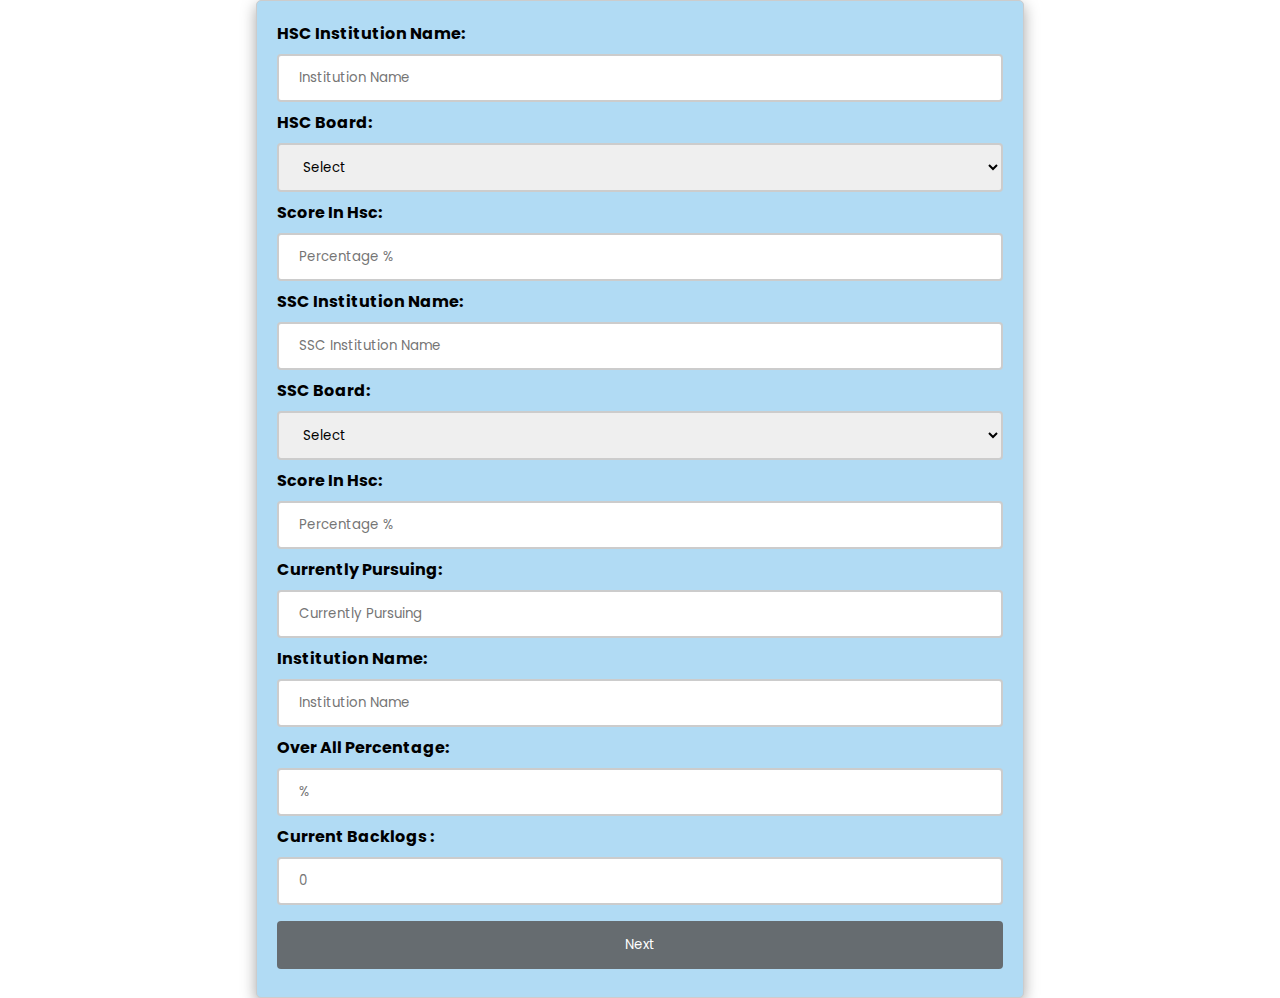
==== institutionDetails.html @ cd94abe6 "Final Commit" ====
<!DOCTYPE html>
<html lang="en">

<head>
    <meta charset="UTF-8">
    <meta http-equiv="X-UA-Compatible" content="IE=edge">
    <meta name="viewport" content="width=device-width, initial-scale=1.0">
    <title>Multi Registration Form</title>
    <!-- Link to CSS stylesheet -->
    <link rel="stylesheet" href="./css/index.css">
    <link type="image/png" sizes="120x120" rel="icon"
        href="https://img.icons8.com/ios-glyphs/30/null/business-contact.png">
</head>

<body>
    <!-- Container for form -->
    <div class="container">
        <!-- Form Container -->
        <div class="form-container">
            <!-- Form to submit data to UploadDocument.html page -->
            <form action="./UploadDocument.html">
                <!-- Container for HSC Institution Name field -->
                <div class="myNameContainer">
                    <label for="HSCInstitutionName">HSC Institution Name:</label>
                    <div class="nameContainer">
                        <!-- Input field for HSC Institution Name -->
                        <input type="text" id="HSCInstitutionName" name="HSCInstitutionName"
                            placeholder="Institution Name">
                    </div>
                </div>
                <!-- Select field for HSC Board -->
                <label for="HSCBoard">HSC Board:</label>
                <select name="HSCBoard" id="HSCBoard" required>
                    <!-- Options for HSC Board -->
                    <option value="Select">Select</option>
                    <option value="CBSC">CBSC</option>
                    <option value="ICSC">ICSC</option>
                    <option value="State Board">State Board</option>
                </select>

                <!-- Label and input field for HSC Score -->
                <label for="ScoreInHsc">Score In Hsc:</label>
                <input type="text" id="ScoreInHsc" name="ScoreInHsc" placeholder="Percentage %">

                <!-- Container for SSC Institution Name field -->
                <div class="myNameContainer">
                    <label for="SSC Institution Name">SSC Institution Name:</label>
                    <div class="nameContainer">
                        <!-- Input field for SSC Institution Name -->
                        <input type="text" id="SSCInstitutionName" name="SSCInstitutionName"
                            placeholder="SSC Institution Name">
                    </div>
                </div>

                <!-- Select field for SSC Board -->
                <label for=">SSC Board">SSC Board:</label>
                <select name="SSCBoard" id="SSC Board" required>
                    <!-- Options for SSC Board -->
                    <option value="Select">Select</option>
                    <option value="SSC Board">SSC Board</option>
                    <option value="ICSC">ICSC</option>
                    <option value="CBSC">CBSC</option>
                    <option value="State Board">State Board</option>
                </select>

                <!-- Label and input field for SSC Score -->
                <label for="ScoreInHsc">Score In Hsc:</label>
                <input type="text" id="ScoreInHsc" name="ScoreInHsc" placeholder="Percentage %">

                <!-- Currently Pursuing -->
                <div class="myNameContainer">
                    <label for="Currently Pursuing">Currently Pursuing:</label>
                    <div class="nameContainer">
                        <input type="text" id="CurrentlyPursuing" name="CurrentlyPursuing"
                            placeholder="Currently Pursuing">
                    </div>
                </div>
                <!-- Institution Name -->
                <div class="myNameContainer">
                    <label for="InstitutionName">Institution Name:</label>
                    <div class="nameContainer">
                        <input type="text" id="InstitutionName" name="InstitutionName" placeholder="Institution Name">
                    </div>
                </div>
                <!-- Institution Name -->
                <div>
                    <label for="OAP">Over All Percentage:</label>
                    <input type="text" id="email" name="email" placeholder="%">
                </div>
                <div>
                    <label for="CB">Current Backlogs :</label>
                    <input type="number" id="Nationality" name="Nationality" placeholder="0">
                    <input type="submit" value="Next">
                </div>
            </form>
        </div>
    </div>
    <!-- JavaScript File Link Here -->
    <script src="./js/institutionDetails.js"></script>
</body>

</html>
---- css/index.css ----
@import url('https://fonts.googleapis.com/css2?family=Poppins&family=Roboto&display=swap');

* {
  padding: 0;
  margin: 0;
  box-sizing: border-box;
  font-family: 'Poppins', sans-serif;
}

.form-container {
  width: 60vw;
  padding: 20px;
  border: 1px solid #ccc;
  border-radius: 5px;
  margin: 0 auto;
  background-color: #b1dbf4;
  box-shadow: rgba(0, 0, 0, 0.35) 0px 5px 15px;
}

h1 {
  text-align: center;
  font-family: 'Franklin Gothic Medium', 'Arial Narrow', Arial, sans-serif;

}

label {
  font-weight: bold;
  margin-bottom: 10px;
}

input[type="text"],
input[type="email"],
input[type="password"],
input[type="date"],
input[type="number"] {
  width: 100%;
  padding: 12px 20px;
  margin: 8px 0;
  box-sizing: border-box;
  border: 2px solid #ccc;
  border-radius: 4px;
}

select {
  width: 100%;
  padding: 12px 20px;
  margin: 8px 0;
  box-sizing: border-box;
  border: 2px solid #ccc;
  border-radius: 4px;
}

input[type="submit"] {
  width: 100%;
  background-color: #666c70;
  color: white;
  padding: 14px 20px;
  margin: 8px 0;
  border: none;
  border-radius: 4px;
  cursor: pointer;
}

input[type="submit"]:hover {
  background-color: green;
}

.nameContainer {
  display: flex;
}

.moreAdrees {
  display: flex;
}

#lastname,
#lastname {
  margin-left: 20px;
}

#City {
  margin-right: 20px;
}

.doc {
  margin: 20px;
}

.required {
  color: red;
}

.main-container {
  height: 100vh;
}

#container {
  display: flex;
  justify-content: center;
  align-items: center;
}
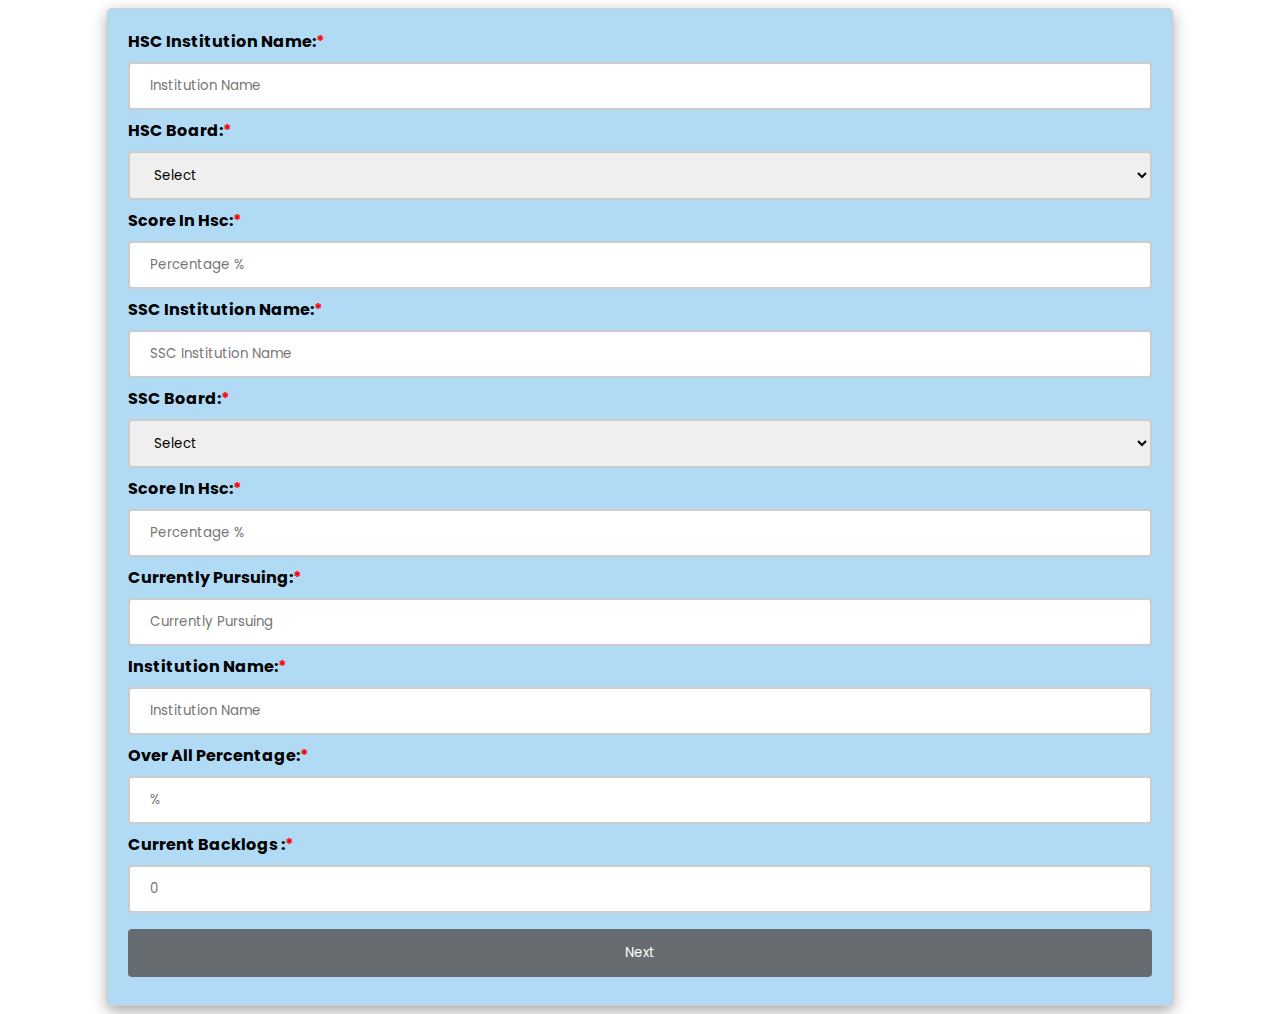
==== commit 4e857d91: "not complete" ====
--- a/institutionDetails.html
+++ b/institutionDetails.html
@@ -21,15 +21,15 @@
             <form action="./UploadDocument.html">
                 <!-- Container for HSC Institution Name field -->
                 <div class="myNameContainer">
-                    <label for="HSCInstitutionName">HSC Institution Name:</label>
+                    <label for="HSCInstitutionName">HSC Institution Name:<span class="required">*</span></label>
                     <div class="nameContainer">
                         <!-- Input field for HSC Institution Name -->
                         <input type="text" id="HSCInstitutionName" name="HSCInstitutionName"
-                            placeholder="Institution Name">
+                            placeholder="Institution Name" required>
                     </div>
                 </div>
                 <!-- Select field for HSC Board -->
-                <label for="HSCBoard">HSC Board:</label>
+                <label for="HSCBoard">HSC Board:<span class="required">*</span></label>
                 <select name="HSCBoard" id="HSCBoard" required>
                     <!-- Options for HSC Board -->
                     <option value="Select">Select</option>
@@ -39,22 +39,22 @@
                 </select>
 
                 <!-- Label and input field for HSC Score -->
-                <label for="ScoreInHsc">Score In Hsc:</label>
-                <input type="text" id="ScoreInHsc" name="ScoreInHsc" placeholder="Percentage %">
+                <label for="ScoreInHsc">Score In Hsc:<span class="required">*</span></label>
+                <input type="text" id="ScoreInHsc" name="ScoreInHsc" required placeholder="Percentage %">
 
                 <!-- Container for SSC Institution Name field -->
                 <div class="myNameContainer">
-                    <label for="SSC Institution Name">SSC Institution Name:</label>
+                    <label for="SSC Institution Name">SSC Institution Name:<span class="required">*</span></label>
                     <div class="nameContainer">
                         <!-- Input field for SSC Institution Name -->
-                        <input type="text" id="SSCInstitutionName" name="SSCInstitutionName"
+                        <input type="text" id="SSCInstitutionName" required name="SSCInstitutionName"
                             placeholder="SSC Institution Name">
                     </div>
                 </div>
 
                 <!-- Select field for SSC Board -->
-                <label for=">SSC Board">SSC Board:</label>
-                <select name="SSCBoard" id="SSC Board" required>
+                <label for=">SSC Board">SSC Board:<span class="required">*</span></label>
+                <select name="SSCBoard" id="SSC Board" required required>
                     <!-- Options for SSC Board -->
                     <option value="Select">Select</option>
                     <option value="SSC Board">SSC Board</option>
@@ -64,32 +64,32 @@
                 </select>
 
                 <!-- Label and input field for SSC Score -->
-                <label for="ScoreInHsc">Score In Hsc:</label>
-                <input type="text" id="ScoreInHsc" name="ScoreInHsc" placeholder="Percentage %">
+                <label for="ScoreInHsc">Score In Hsc:<span class="required">*</span></label>
+                <input type="text" id="ScoreInHsc" name="ScoreInHsc" required placeholder="Percentage %">
 
                 <!-- Currently Pursuing -->
                 <div class="myNameContainer">
-                    <label for="Currently Pursuing">Currently Pursuing:</label>
+                    <label for="Currently Pursuing">Currently Pursuing:<span class="required">*</span></label>
                     <div class="nameContainer">
-                        <input type="text" id="CurrentlyPursuing" name="CurrentlyPursuing"
+                        <input type="text" id="CurrentlyPursuing" required name="CurrentlyPursuing"
                             placeholder="Currently Pursuing">
                     </div>
                 </div>
                 <!-- Institution Name -->
                 <div class="myNameContainer">
-                    <label for="InstitutionName">Institution Name:</label>
+                    <label for="InstitutionName">Institution Name:<span class="required">*</span></label>
                     <div class="nameContainer">
-                        <input type="text" id="InstitutionName" name="InstitutionName" placeholder="Institution Name">
+                        <input type="text" id="InstitutionName" required name="InstitutionName" placeholder="Institution Name">
                     </div>
                 </div>
                 <!-- Institution Name -->
                 <div>
-                    <label for="OAP">Over All Percentage:</label>
-                    <input type="text" id="email" name="email" placeholder="%">
+                    <label for="OAP">Over All Percentage:<span class="required">*</span></label>
+                    <input type="text" id="email" name="email" required placeholder="%">
                 </div>
                 <div>
-                    <label for="CB">Current Backlogs :</label>
-                    <input type="number" id="Nationality" name="Nationality" placeholder="0">
+                    <label for="CB">Current Backlogs :<span class="required">*</span></label>
+                    <input type="number" id="Nationality" name="Nationality" required placeholder="0">
                     <input type="submit" value="Next">
                 </div>
             </form>
--- a/css/index.css
+++ b/css/index.css
@@ -1,15 +1,14 @@
 @import url('https://fonts.googleapis.com/css2?family=Poppins&family=Roboto&display=swap');
 
 * {
-  padding: 0;
-  margin: 0;
-  box-sizing: border-box;
+
   font-family: 'Poppins', sans-serif;
 }
 
 .form-container {
-  width: 60vw;
+  width: 80vw;
   padding: 20px;
+  margin: 10px;
   border: 1px solid #ccc;
   border-radius: 5px;
   margin: 0 auto;
@@ -94,8 +93,34 @@
   height: 100vh;
 }
 
-#container {
-  display: flex;
-  justify-content: center;
-  align-items: center;
+/* Add this media query to make the form responsive */
+@media screen and (max-width: 600px) {
+  .form-container {
+      width: 90%; /* Reduce the width of the form container */
+      padding: 20px; /* Add padding for smaller screens */
+  }
+  input[type="text"], input[type="email"], input[type="date"], input[type="number"] {
+      width: 100%; /* Make all inputs full width for smaller screens */
+  }
+  .myNameContainer, .adressContainer {
+      display: flex;
+      flex-direction: column; /* Stack the input fields vertically for smaller screens */
+      width: 100%;
+  }
+  .moreAdrees {
+      display: flex;
+      flex-direction: row;
+      justify-content: space-between; /* Space the city and country inputs evenly */
+      width: 100%;
+  }
+}
+@media (max-width: 600px) {
+  .form-container {
+      width: 90%;
+      margin: 0 auto;
+  }
+  .myNameContainer, label, select, input[type="text"], input[type="number"], input[type="submit"] {
+      width: 100%;
+      margin-bottom: 10px;
+  }
 }